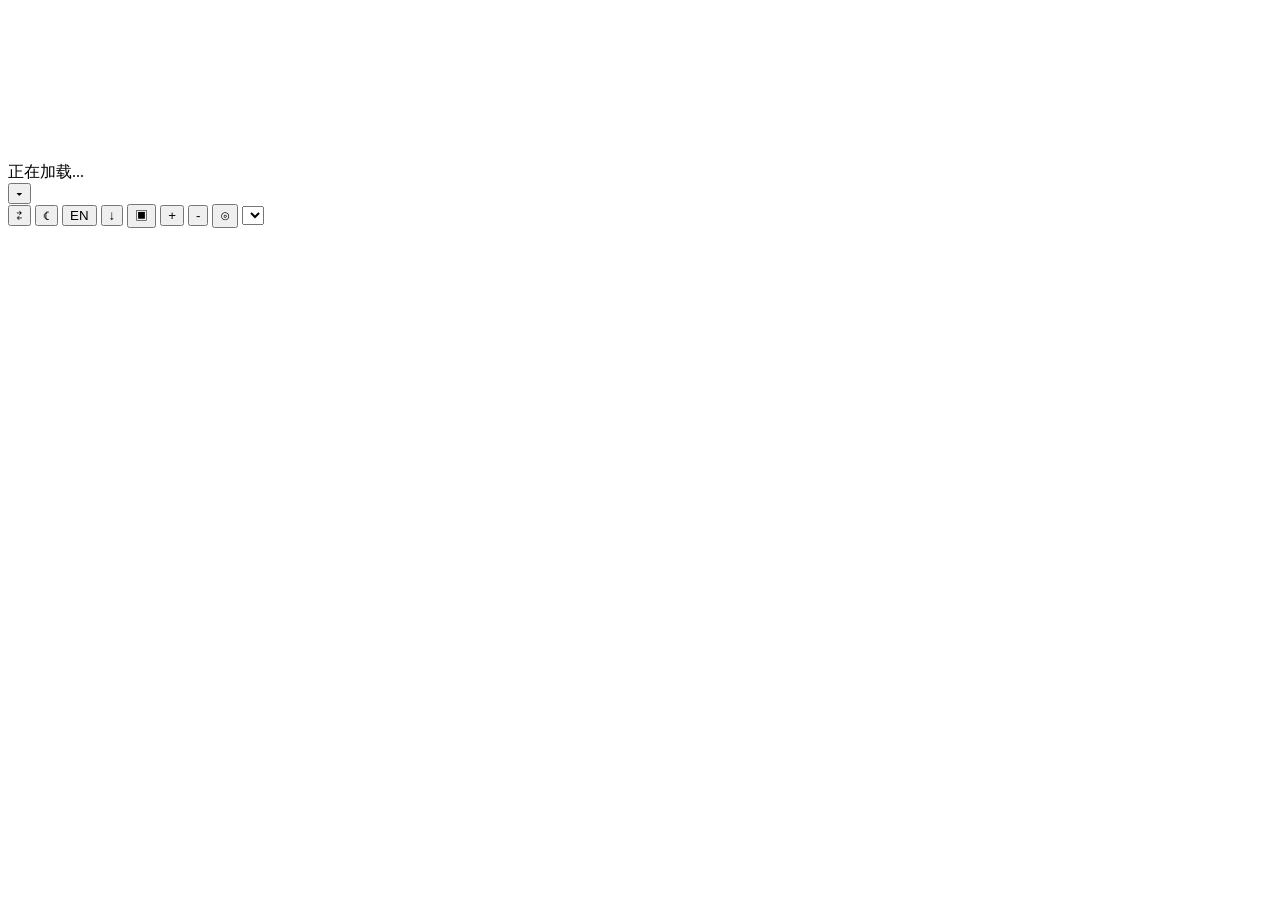
==== src/main/resources/assets/mtrmap/web/index.html @ e4e000ec "Initial commit: MTR Map 模组源码 通过 localhost:1145 展示 MTR 线网的网页地图，含路径查询、实时导航下发与行程记录；游戏内注入铁路仪表板按钮与 Xaero " ====
<!DOCTYPE html>
<html lang="zh-CN">
<head>
	<meta charset="UTF-8">
	<meta name="viewport" content="width=device-width, initial-scale=1.0">
	<title>MTR 地图</title>
	<link rel="stylesheet" href="/style.css">
</head>
<body>
	<div id="app">
		<canvas id="mapCanvas"></canvas>
		<div id="infoPanel">
			<div id="status">正在加载...</div>
			<div id="legend"></div>
		</div>
		<div id="tooltip"></div>
		<div id="userCard" style="display:none">
			<div class="user-card-main" id="userCardMain">
				<img id="userAvatar" alt="">
				<span id="userName"></span>
			</div>
			<div class="user-menu" id="userMenu" style="display:none">
				<button id="userTripsBtn">行程记录</button>
			</div>
		</div>
		<div id="routePanel" style="display:none">
			<div class="route-panel-head">
				<div class="route-panel-title" id="routePanelTitle">路径查询</div>
				<button class="route-close" id="routeCloseBtn" title="关闭">×</button>
			</div>
			<div class="route-hint" id="routeHint">请选择起点</div>
			<div class="route-actions">
				<button class="route-action-primary" id="routeSearchBtn" disabled>立即查询</button>
				<button class="route-action-secondary" id="routeClearBtn">清除</button>
			</div>
			<div class="route-my-row">
				<button class="route-action-my" id="routeMyLocationBtn">📍 我的位置</button>
			</div>
			<div class="route-tabs" id="routeTabs"></div>
			<div class="route-detail" id="routeDetail"></div>
		</div>
		<div id="controls">
			<button id="controlsToggle" title="展开/折叠工具栏">▾</button>
			<div id="controlsBody">
				<button id="routeBtn" title="路径查询">⇄</button>
				<button id="themeToggle" title="夜间模式">☾</button>
				<button id="langToggle" title="English">EN</button>
				<button id="exportBtn" title="导出图片">↓</button>
				<button id="depotBtn" title="显示/隐藏车厂">▣</button>
				<button id="zoomIn" title="放大">+</button>
				<button id="zoomOut" title="缩小">-</button>
				<button id="reset" title="重置视图">⊙</button>
				<select id="fontSelect" title="地图字体"></select>
			</div>
		</div>
		<div id="exportDialog" style="display:none">
			<div class="export-overlay" id="exportOverlay"></div>
			<div class="export-panel">
				<div class="export-title" id="exportTitle">导出图片</div>
				<div class="export-formats">
					<button class="export-fmt-btn" data-format="png">PNG</button>
					<button class="export-fmt-btn" data-format="jpeg">JPG</button>
					<button class="export-fmt-btn" data-format="webp">WebP</button>
				</div>
				<div class="export-quality" id="exportQualityRow">
					<label id="qualityLabel">质量:</label>
					<input type="range" id="qualitySlider" min="1" max="100" value="92">
					<span id="qualityDisplay">92%</span>
				</div>
				<button class="export-cancel" id="exportCancel">取消</button>
			</div>
		</div>
		<div id="tripsDialog" style="display:none">
			<div class="export-overlay" id="tripsOverlay"></div>
			<div class="export-panel trips-panel">
				<div class="export-title" id="tripsTitle">行程记录</div>
				<div class="trips-list" id="tripsList"></div>
				<button class="export-cancel" id="tripsClose">关闭</button>
			</div>
		</div>
		<div id="confirmDialog" style="display:none">
			<div class="export-overlay" id="confirmOverlay"></div>
			<div class="export-panel confirm-panel">
				<div class="export-title" id="confirmTitle">确认</div>
				<div class="confirm-message" id="confirmMessage"></div>
				<div class="confirm-actions">
					<button class="export-cancel" id="confirmCancel">取消</button>
					<button class="route-action-primary" id="confirmOk">确认</button>
				</div>
			</div>
		</div>
		<div id="ticketDialog" style="display:none">
			<div class="export-overlay" id="ticketOverlay"></div>
			<div class="export-panel ticket-panel">
				<div class="export-title" id="ticketTitle">纪念票根</div>
				<img id="ticketPreview" alt="ticket">
				<div class="ticket-actions">
					<button class="route-action-secondary" id="ticketSave">直接保存</button>
					<button class="route-action-primary" id="ticketPrint">打开打印页面</button>
					<button class="export-cancel" id="ticketCancel">取消</button>
				</div>
			</div>
		</div>
	</div>
	<script src="/map.js"></script>
</body>
</html>
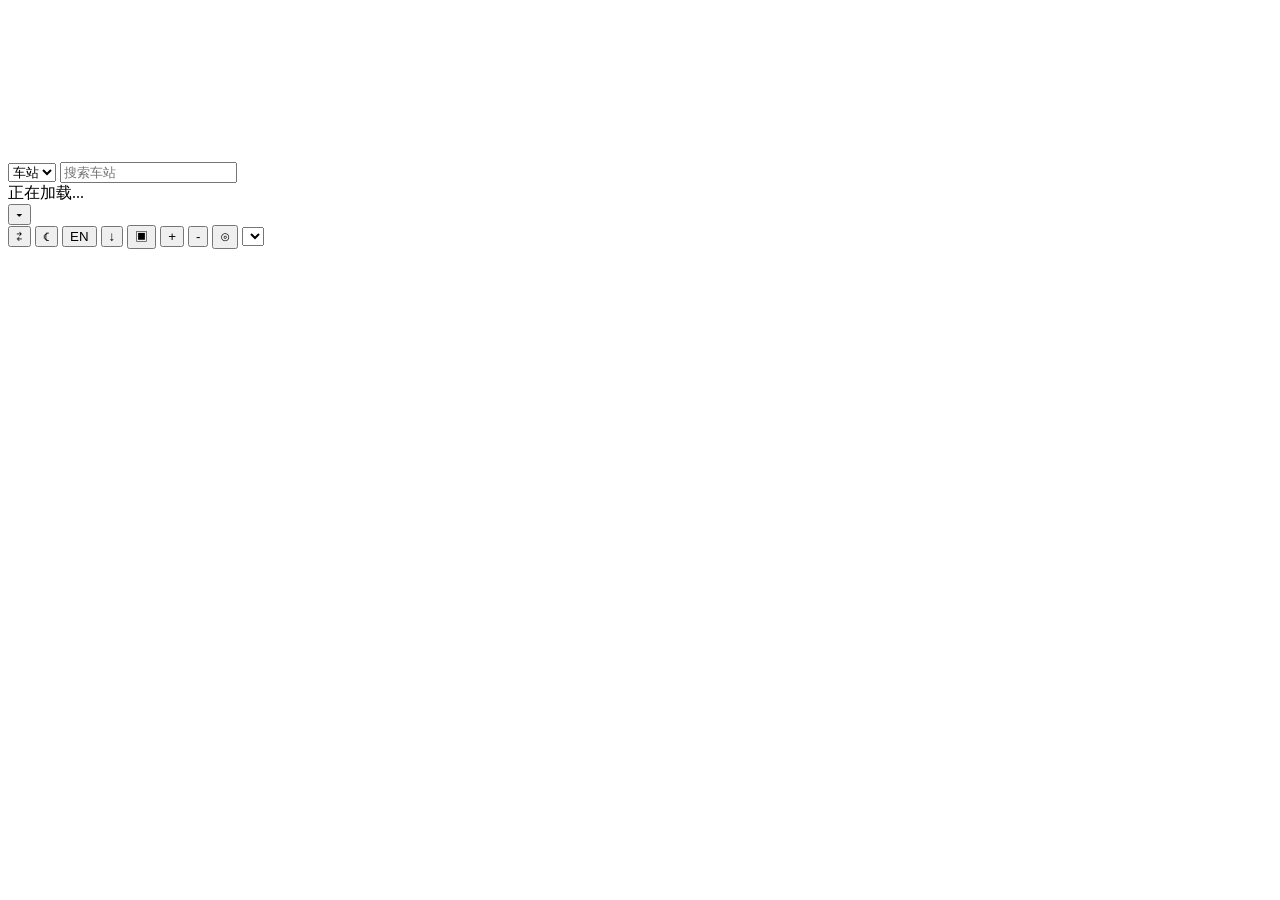
==== commit 68c6481f: "发布 2.2.0：端口自动顺延并在游戏内提示，网页地图新增车站/线路搜索与详情侧边栏" ====
--- a/src/main/resources/assets/mtrmap/web/index.html
+++ b/src/main/resources/assets/mtrmap/web/index.html
@@ -9,20 +9,32 @@
 <body>
 	<div id="app">
 		<canvas id="mapCanvas"></canvas>
-		<div id="infoPanel">
-			<div id="status">正在加载...</div>
-			<div id="legend"></div>
+		<div id="leftStack">
+			<div id="searchBox">
+				<div class="search-row">
+					<select id="searchType" title="车站 / 线路">
+						<option value="station">车站</option>
+						<option value="route">线路</option>
+					</select>
+					<input id="searchInput" type="text" autocomplete="off" spellcheck="false" placeholder="搜索车站">
+				</div>
+				<div id="searchResults" style="display:none"></div>
+			</div>
+			<div id="userCard" style="display:none">
+				<div class="user-card-main" id="userCardMain">
+					<img id="userAvatar" alt="">
+					<span id="userName"></span>
+				</div>
+				<div class="user-menu" id="userMenu" style="display:none">
+					<button id="userTripsBtn">行程记录</button>
+				</div>
+			</div>
+			<div id="infoPanel">
+				<div id="status">正在加载...</div>
+				<div id="legend"></div>
+			</div>
 		</div>
 		<div id="tooltip"></div>
-		<div id="userCard" style="display:none">
-			<div class="user-card-main" id="userCardMain">
-				<img id="userAvatar" alt="">
-				<span id="userName"></span>
-			</div>
-			<div class="user-menu" id="userMenu" style="display:none">
-				<button id="userTripsBtn">行程记录</button>
-			</div>
-		</div>
 		<div id="routePanel" style="display:none">
 			<div class="route-panel-head">
 				<div class="route-panel-title" id="routePanelTitle">路径查询</div>
@@ -38,6 +50,16 @@
 			</div>
 			<div class="route-tabs" id="routeTabs"></div>
 			<div class="route-detail" id="routeDetail"></div>
+		</div>
+		<div id="detailPanel" style="display:none">
+			<div class="route-panel-head">
+				<div id="detailTitle"></div>
+				<div class="detail-head-actions">
+					<button class="detail-lang-btn" id="detailLangBtn">EN</button>
+					<button class="route-close" id="detailCloseBtn" title="关闭">×</button>
+				</div>
+			</div>
+			<div id="detailBody"></div>
 		</div>
 		<div id="controls">
 			<button id="controlsToggle" title="展开/折叠工具栏">▾</button>
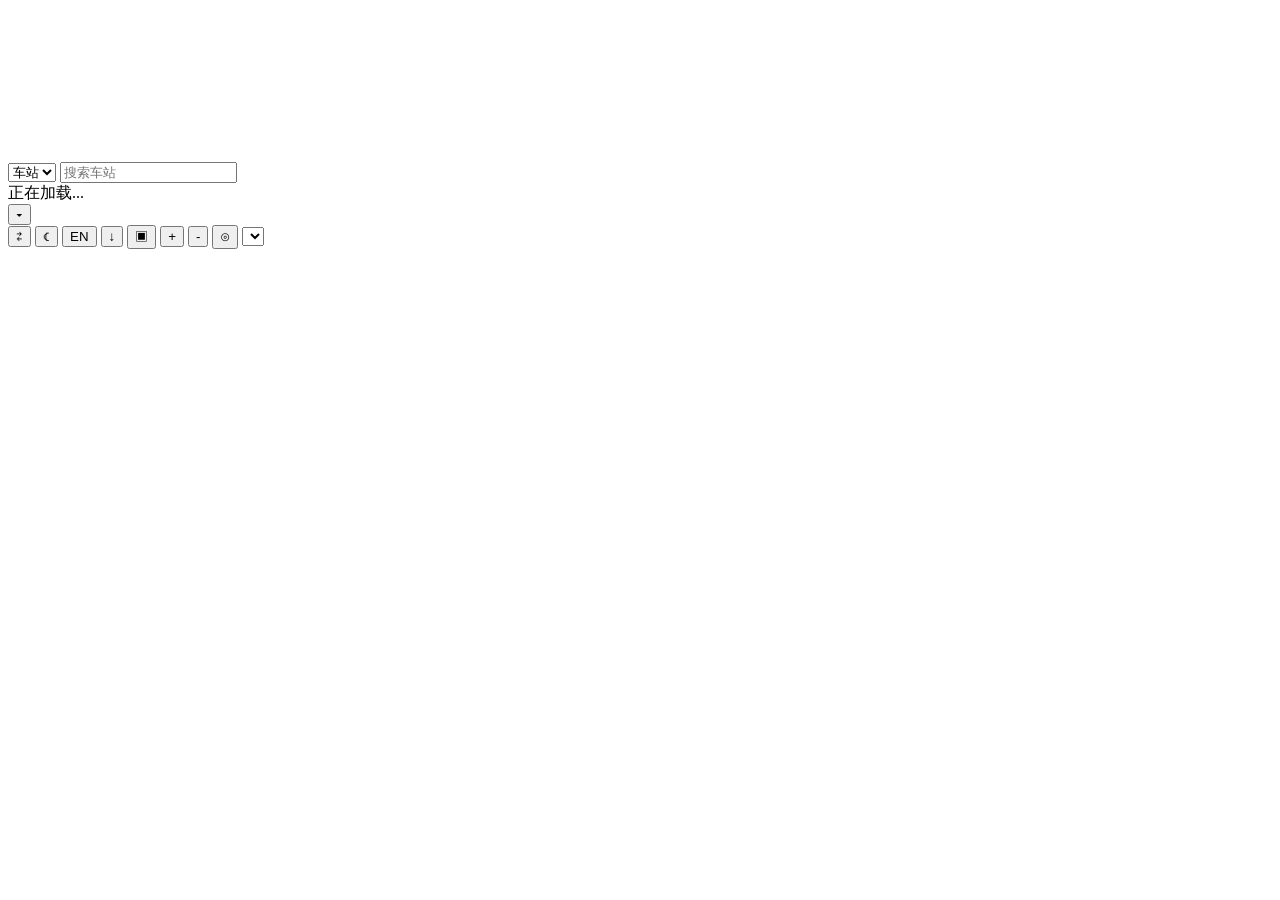
==== commit 10fe88f8: "发布 2.2.2：左上角新增线路一览（标识色直线 + 主名/外语副名/起讫站，每排最多四个）" ====
--- a/src/main/resources/assets/mtrmap/web/index.html
+++ b/src/main/resources/assets/mtrmap/web/index.html
@@ -33,6 +33,7 @@
 				<div id="status">正在加载...</div>
 				<div id="legend"></div>
 			</div>
+			<div id="lineList"></div>
 		</div>
 		<div id="tooltip"></div>
 		<div id="routePanel" style="display:none">
